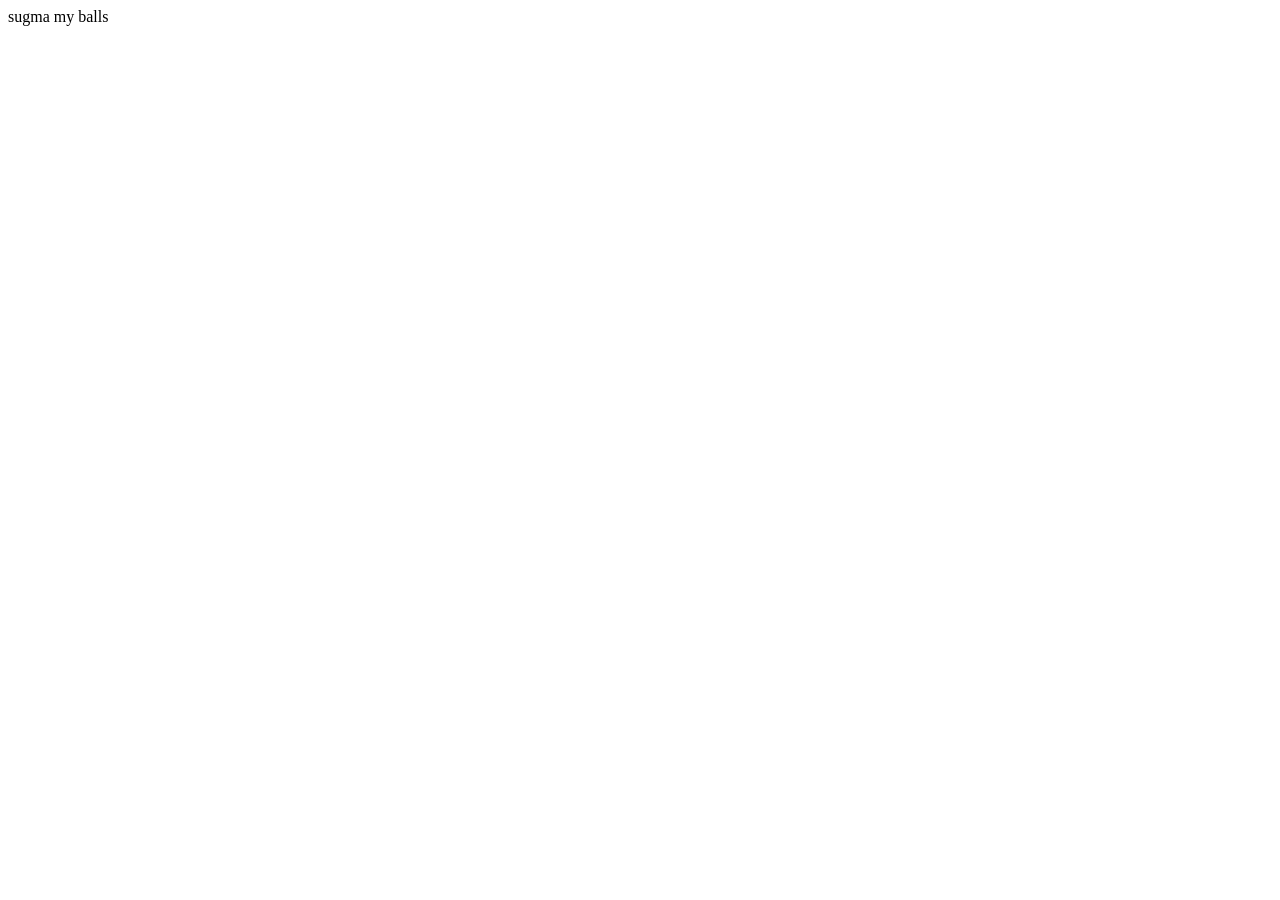
==== index.html @ a9d20eba "AND HE'S BACK" ====
<!DOCTYPE html>
<html lang="en">
<head>
    <meta charset="UTF-8">
    <meta name="viewport" content="width=device-width, initial-scale=1.0">
    <title>Document</title>
</head>
<body>
    sugma my balls
<size="20"
</body>
</html>
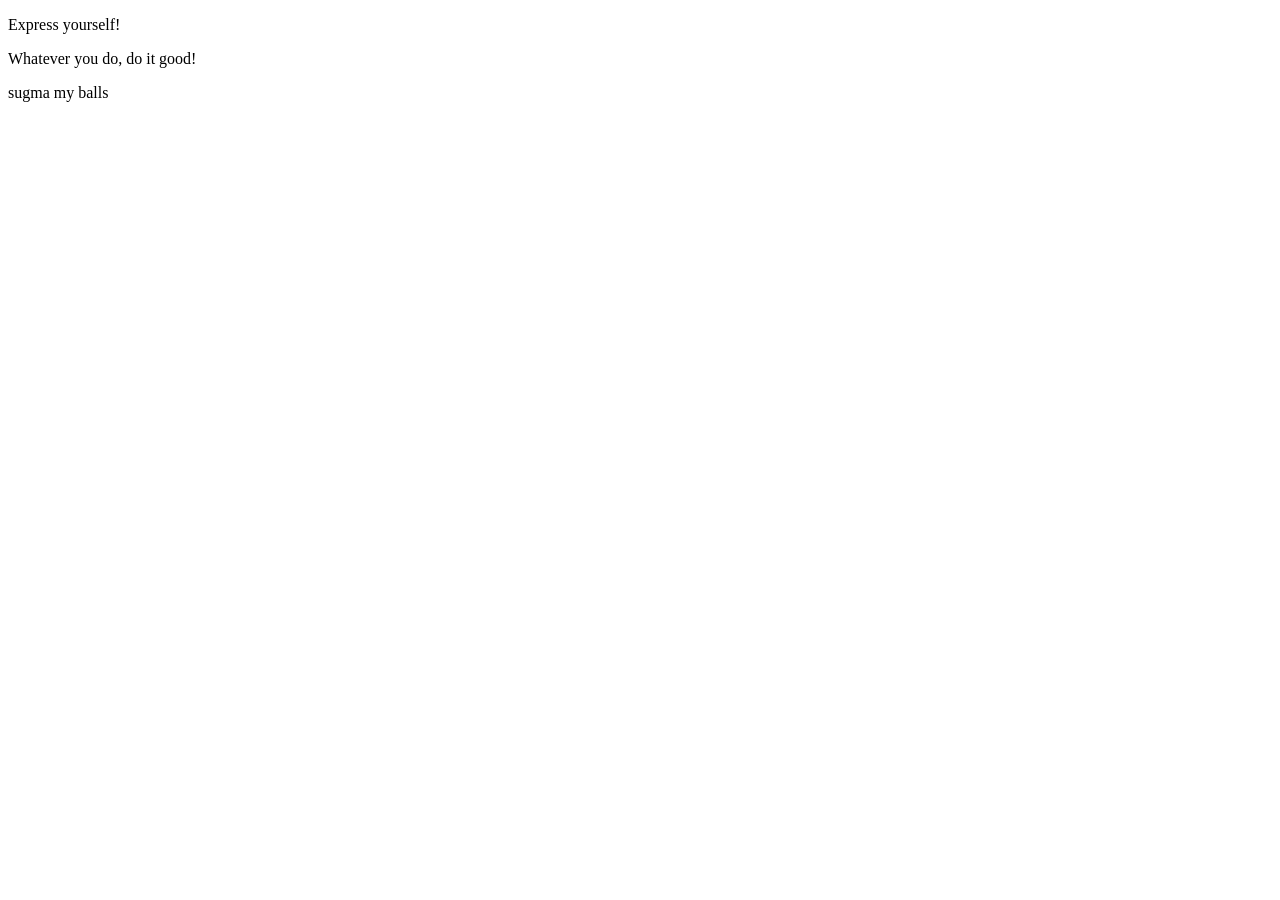
==== commit 185cb8b2: "following along" ====
--- a/index.html
+++ b/index.html
@@ -1,12 +1,14 @@
 <!DOCTYPE html>
 <html lang="en">
 <head>
+    <script>
+        document.write("<p>Express yourself!</p><p>Whatever you do, do it good!</p>");
+    </script>
     <meta charset="UTF-8">
     <meta name="viewport" content="width=device-width, initial-scale=1.0">
     <title>Document</title>
 </head>
 <body>
     sugma my balls
-<size="20"
 </body>
 </html>
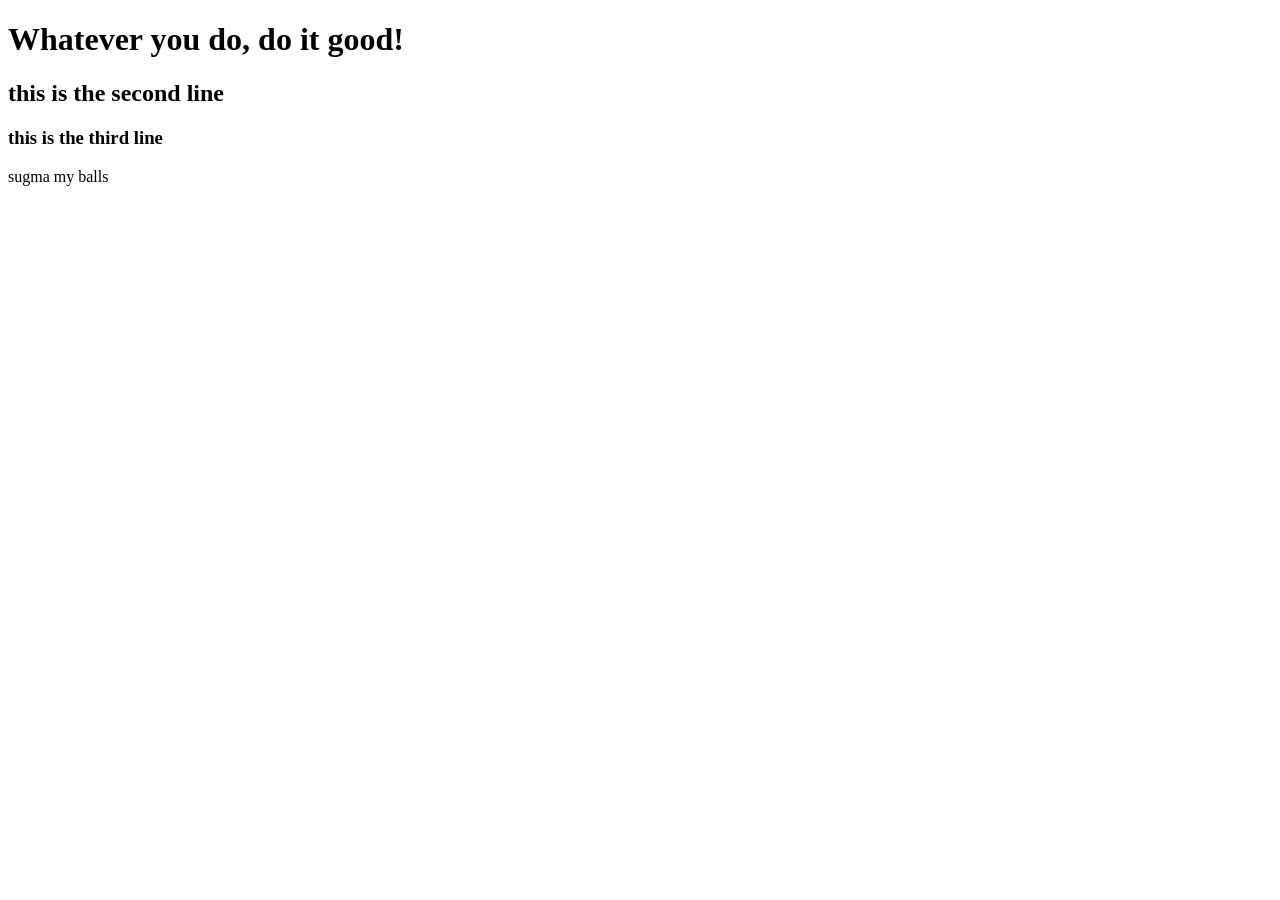
==== commit d0c6ce1f: "following along" ====
--- a/index.html
+++ b/index.html
@@ -2,7 +2,10 @@
 <html lang="en">
 <head>
     <script>
-        document.write("<p>Express yourself!</p><p>Whatever you do, do it good!</p>");
+        document.write("<h1>Whatever you do, do it good!</h1>");
+        document.write("<h2>this is the second line</h2>");
+        document.write("<h3>this is the third line</h3>");
+        // alert("Hello, World!");
     </script>
     <meta charset="UTF-8">
     <meta name="viewport" content="width=device-width, initial-scale=1.0">
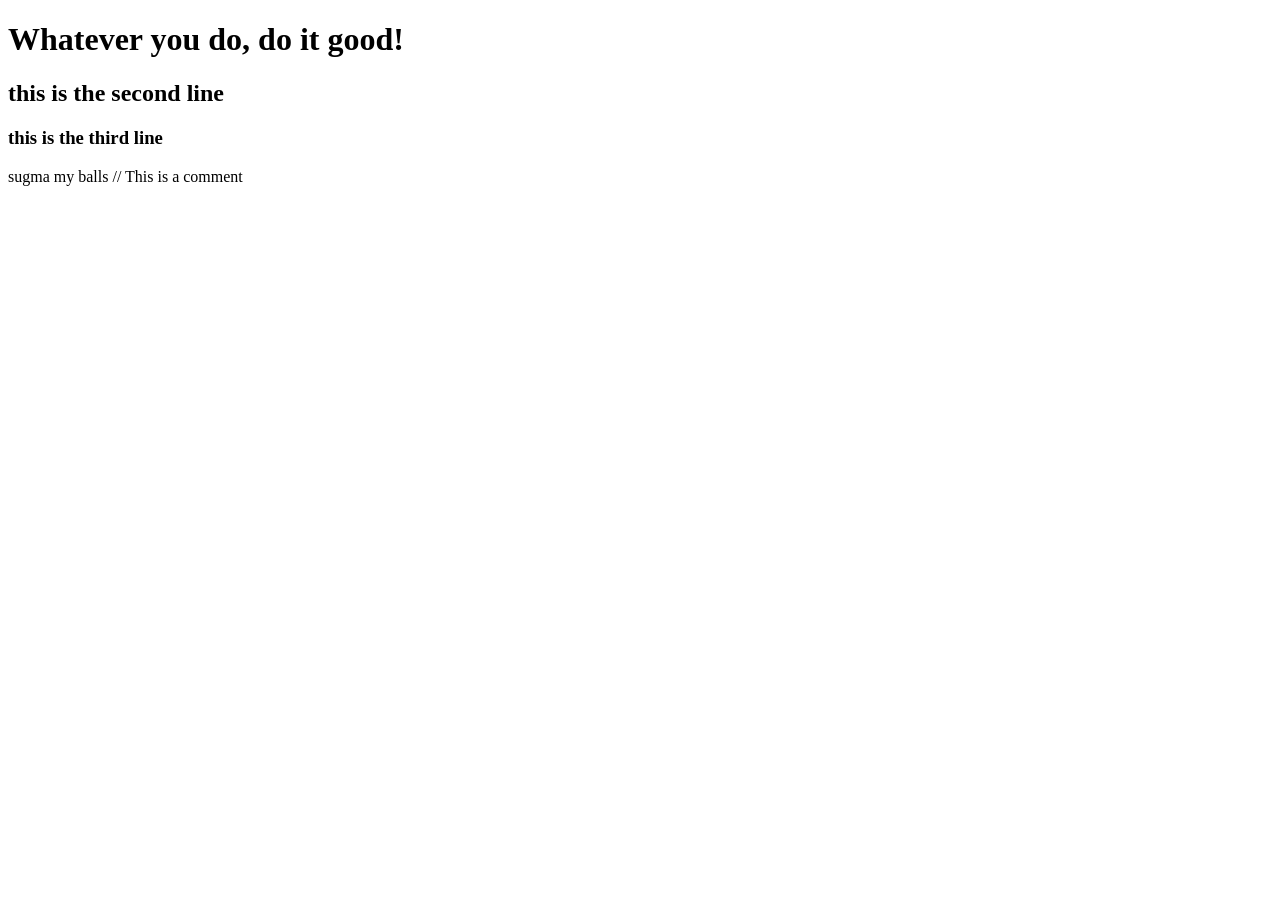
==== commit 77bd759f: "Should remove the body text." ====
--- a/index.html
+++ b/index.html
@@ -12,6 +12,6 @@
     <title>Document</title>
 </head>
 <body>
-    sugma my balls
+    sugma my balls // This is a comment
 </body>
 </html>
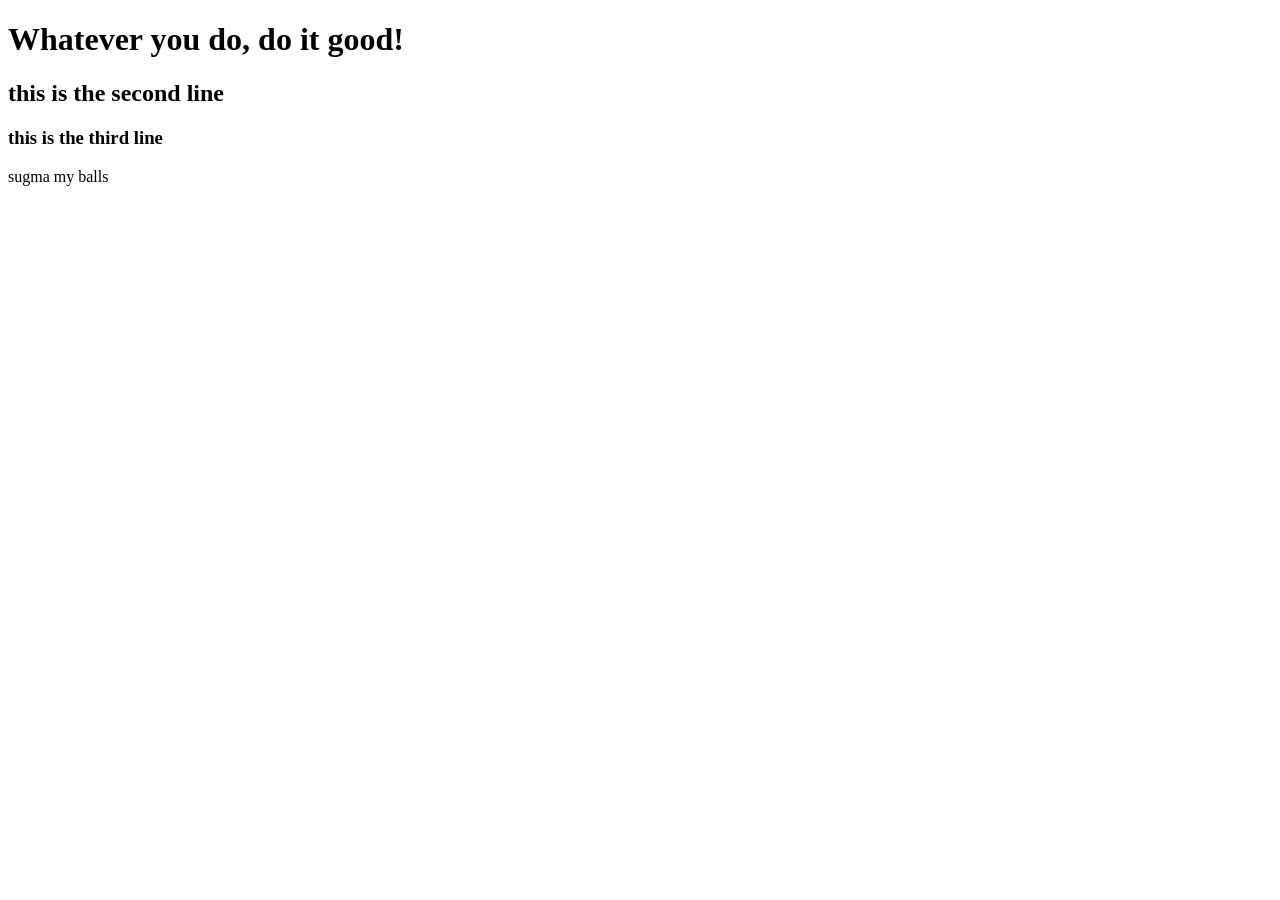
==== commit 7eb931cc: "hmmm" ====
--- a/index.html
+++ b/index.html
@@ -2,16 +2,24 @@
 <html lang="en">
 <head>
     <script>
+        // hmmm
+        
         document.write("<h1>Whatever you do, do it good!</h1>");
         document.write("<h2>this is the second line</h2>");
         document.write("<h3>this is the third line</h3>");
+        
         // alert("Hello, World!");
+        /*
+        this is a multi-line comment
+        same here
+        and here too.
+        */
     </script>
     <meta charset="UTF-8">
     <meta name="viewport" content="width=device-width, initial-scale=1.0">
     <title>Document</title>
 </head>
 <body>
-    sugma my balls // This is a comment
+    sugma my balls 
 </body>
 </html>
